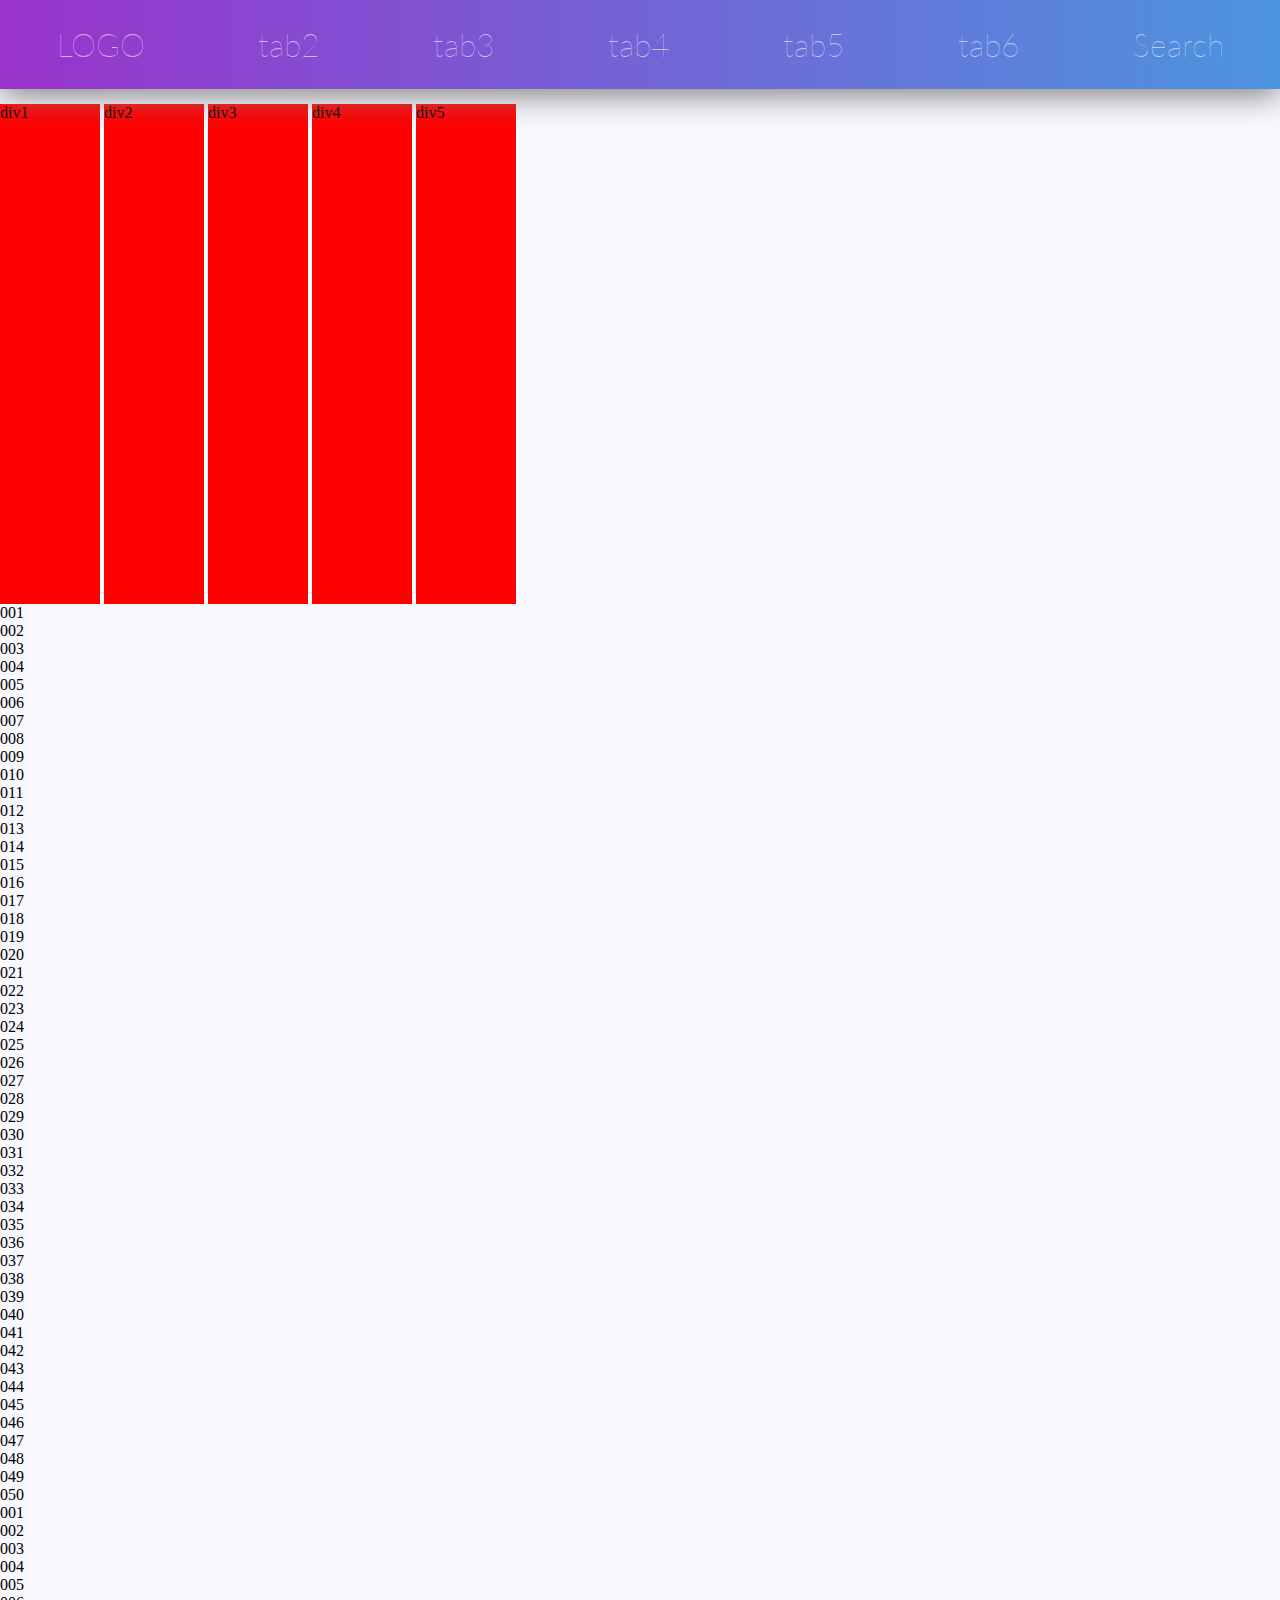
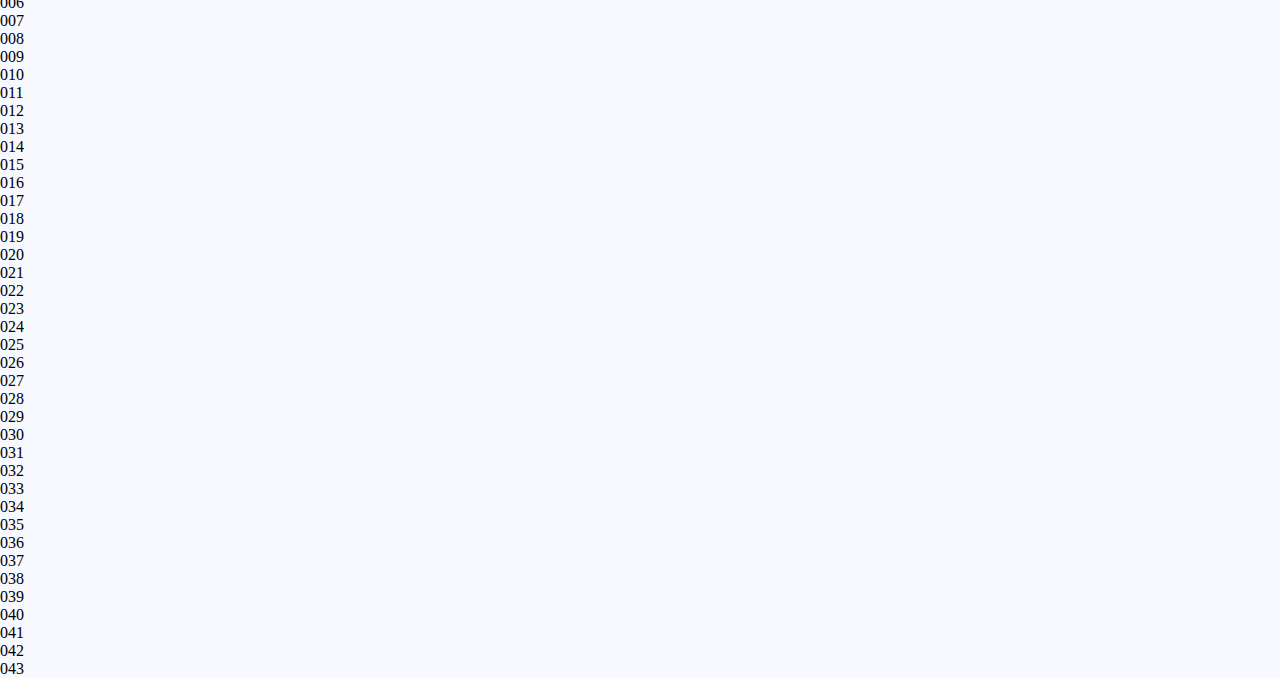
==== 001_first-page/index.html @ 3092bb26 "first page header" ====
<!DOCTYPE html>
<html lang="en">
<head>
  <meta charset="UTF-8">
  <meta name="viewport" content="width=device-width, initial-scale=1.0">
  <link rel="stylesheet" href="main.css">
  <!-- <link rel="stylesheet" href="mq_350-plus.css" media="(max-height: 350px)"> -->
  <!-- <meta http-equiv="X-UA-Compatible" content="ie=edge"> -->
  <script src="https://ajax.googleapis.com/ajax/libs/jquery/3.3.1/jquery.min.js"></script>
  <script src="jscript.js"></script>
  <title>Document</title>
</head>
<body>
  <div class="nav-down">
  <header class="loading" id="headid">
    <!-- ul.hedtab>li*7>a[#]{tab$} -->
    <ul class="hedtab">
      <li class="hedlog"><a href="#">LOGO</a></li>
      <li><a href="#">tab2</a></li>
      <li><a href="#">tab3</a></li>
      <li><a href="#">tab4</a></li>
      <li><a href="#">tab5</a></li>
      <li><a href="#">tab6</a></li>
      <li class="hedsrch"><a href="#">Search</a></li>
    </ul>
  </header>
  <div class="fe">div1</div>
  <div class="fe">div2</div>
  <div class="fe">div3</div>
  <div class="fe">div4</div>
  <div class="fe">div5</div>
  </div>
  <ul>
    <li>001</li>
    <li>002</li>
    <li>003</li>
    <li>004</li>
    <li>005</li>
    <li>006</li>
    <li>007</li>
    <li>008</li>
    <li>009</li>
    <li>010</li>
    <li>011</li>
    <li>012</li>
    <li>013</li>
    <li>014</li>
    <li>015</li>
    <li>016</li>
    <li>017</li>
    <li>018</li>
    <li>019</li>
    <li>020</li>
    <li>021</li>
    <li>022</li>
    <li>023</li>
    <li>024</li>
    <li>025</li>
    <li>026</li>
    <li>027</li>
    <li>028</li>
    <li>029</li>
    <li>030</li>
    <li>031</li>
    <li>032</li>
    <li>033</li>
    <li>034</li>
    <li>035</li>
    <li>036</li>
    <li>037</li>
    <li>038</li>
    <li>039</li>
    <li>040</li>
    <li>041</li>
    <li>042</li>
    <li>043</li>
    <li>044</li>
    <li>045</li>
    <li>046</li>
    <li>047</li>
    <li>048</li>
    <li>049</li>
    <li>050</li>
    <li>001</li>
    <li>002</li>
    <li>003</li>
    <li>004</li>
    <li>005</li>
    <li>006</li>
    <li>007</li>
    <li>008</li>
    <li>009</li>
    <li>010</li>
    <li>011</li>
    <li>012</li>
    <li>013</li>
    <li>014</li>
    <li>015</li>
    <li>016</li>
    <li>017</li>
    <li>018</li>
    <li>019</li>
    <li>020</li>
    <li>021</li>
    <li>022</li>
    <li>023</li>
    <li>024</li>
    <li>025</li>
    <li>026</li>
    <li>027</li>
    <li>028</li>
    <li>029</li>
    <li>030</li>
    <li>031</li>
    <li>032</li>
    <li>033</li>
    <li>034</li>
    <li>035</li>
    <li>036</li>
    <li>037</li>
    <li>038</li>
    <li>039</li>
    <li>040</li>
    <li>041</li>
    <li>042</li>
    <li>043</li>
  </ul>

</body>
</html>
---- 001_first-page/main.css ----
@import url('https://fonts.googleapis.com/css?family=Lato');
html, body, div, header , ul, li{
  padding: 0;
  border: 0;
  margin: 0;
}
/* html {
    font-size: 1.5vw;
} */
body {
  background-color: ghostwhite;
  padding-top: 6.5rem;
}
/* body:nth-child(2) { */
  /* margin-top: 6rem; */
  /* color: white; */
/* } */
@-moz-keyframes test {
    0% {
        background-position: 0% 50%
    }
    50% {
        background-position: 100% 50%
    }
    100% {
        background-position: 0% 50%
    }
}
@-webkit-keyframes test {
    0% {
        background-position: 0% 50%
    }
    50% {
        background-position: 100% 50%
    }
    100% {
        background-position: 0% 50%
    }
}

.loading {
    transition: all 600ms;
    padding: 25px 0;
    background: -webkit-linear-gradient(to right,#9933CC, #15a0d3, #0099CC, #aa66cc);
    background: linear-gradient(to right,#9933CC, #33b5e5, #0099CC, #aa66cc);
    background-size: 400% 400%;
    color: white;
    font-family: 'Lato';
    animation: test 5s  ease-out infinite;
    text-align: center;
    position: fixed;
    width: 100%;
    /* height: 3.5rem; */
    top: 0;
    /* right: 0; */
    /* left: 0; */
    bottom: auto;
    box-shadow: 0rem 0.4rem 2rem grey;
}

/* #headid { */
  /* position: fixed; */
  /* transition: top 0.5s ease-in-out; */
/* } */
.hedtab{
  display: flex;
  justify-content: space-around;
  align-items: center;
  /* align-content: center; */
  list-style-type: none;
}

.hedtab a{
    /* border: red solid 2px ; */
    display: inline;
    font-size: 2rem;
    font-family: "Lato", sans-serif;
    font-weight: 100;
    text-decoration: none;
    color: white;
    opacity: 0.6;
}

.hedtab a:hover {
  opacity: 1;
}

.nav-up {
    top: -5rem;
}

/* .nav-down {
  height : 10rem;
} */

.fe {
  height: 500px;
  width: 100px;
  background-color: red;
  display: inline-block;

}
---- 001_first-page/mq_350-plus.css ----
body {
  background-color: red;
}
.loading {
  height :1rem; 
}
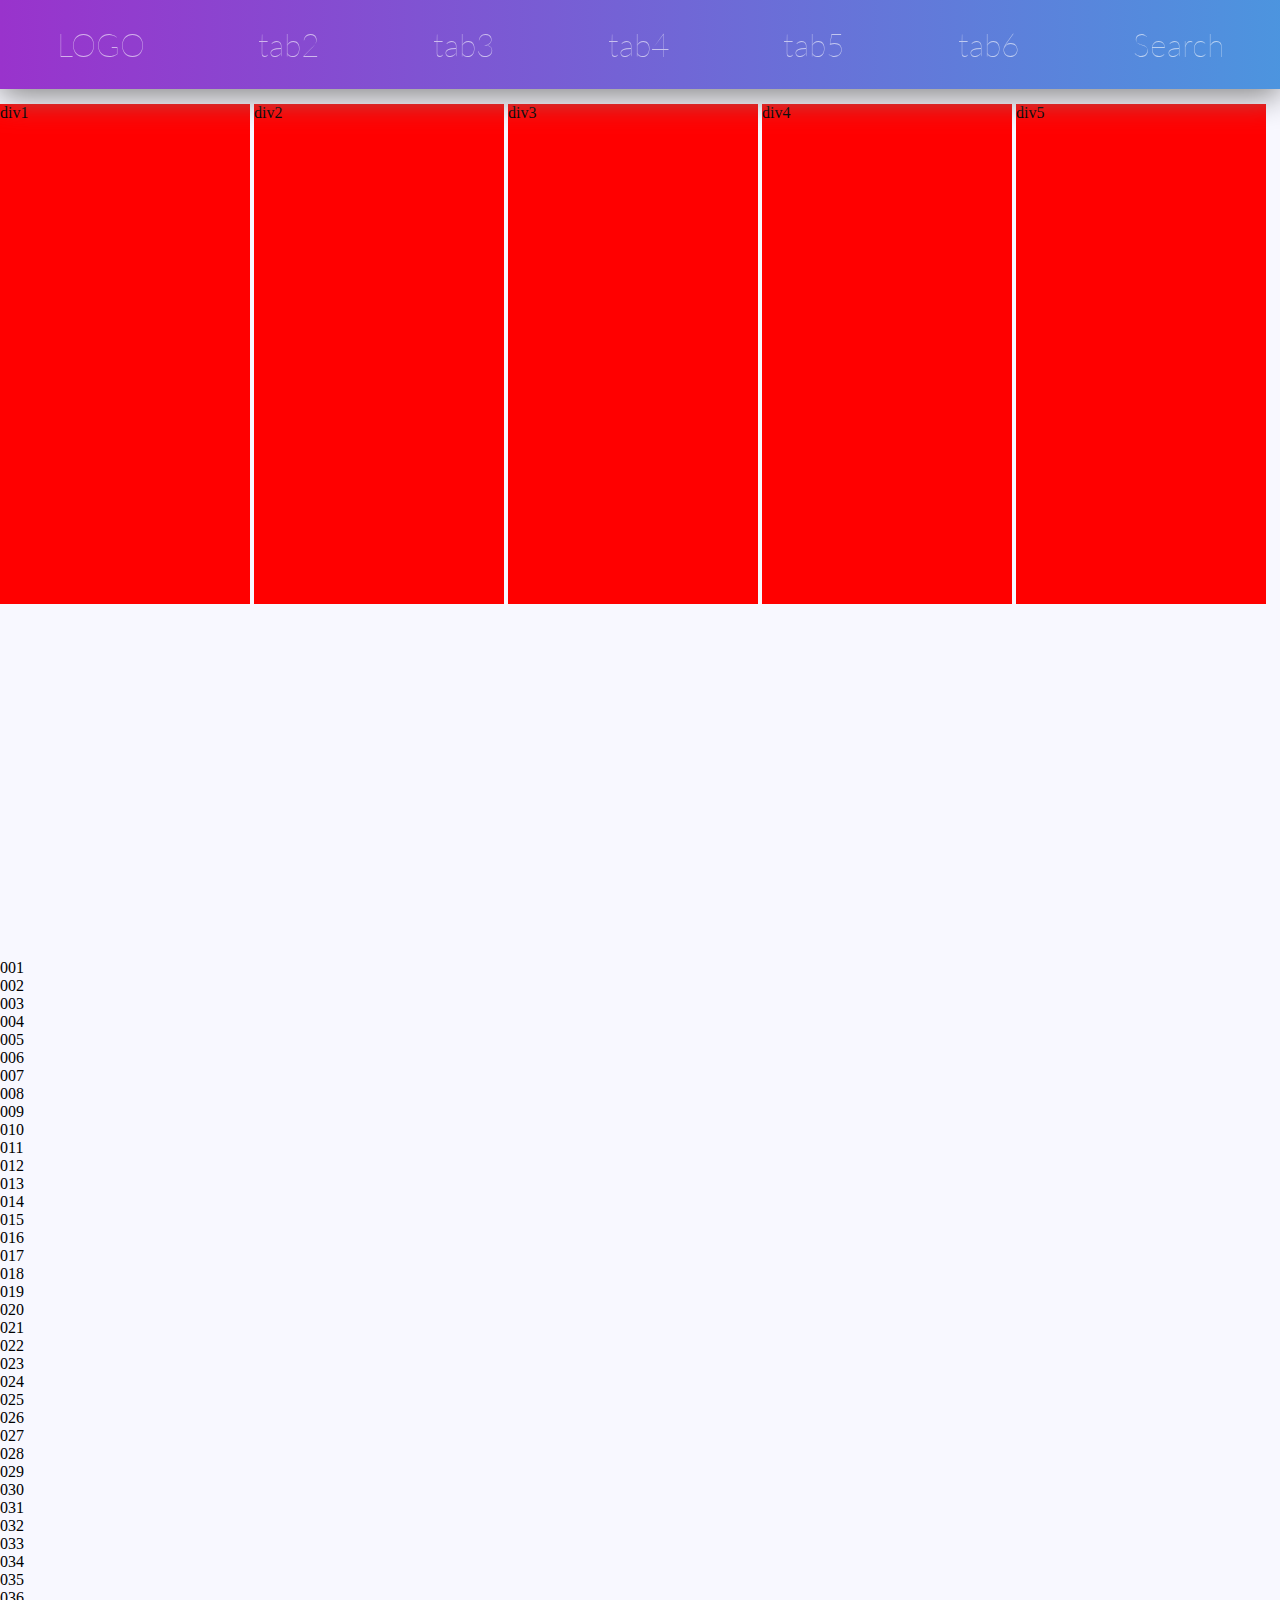
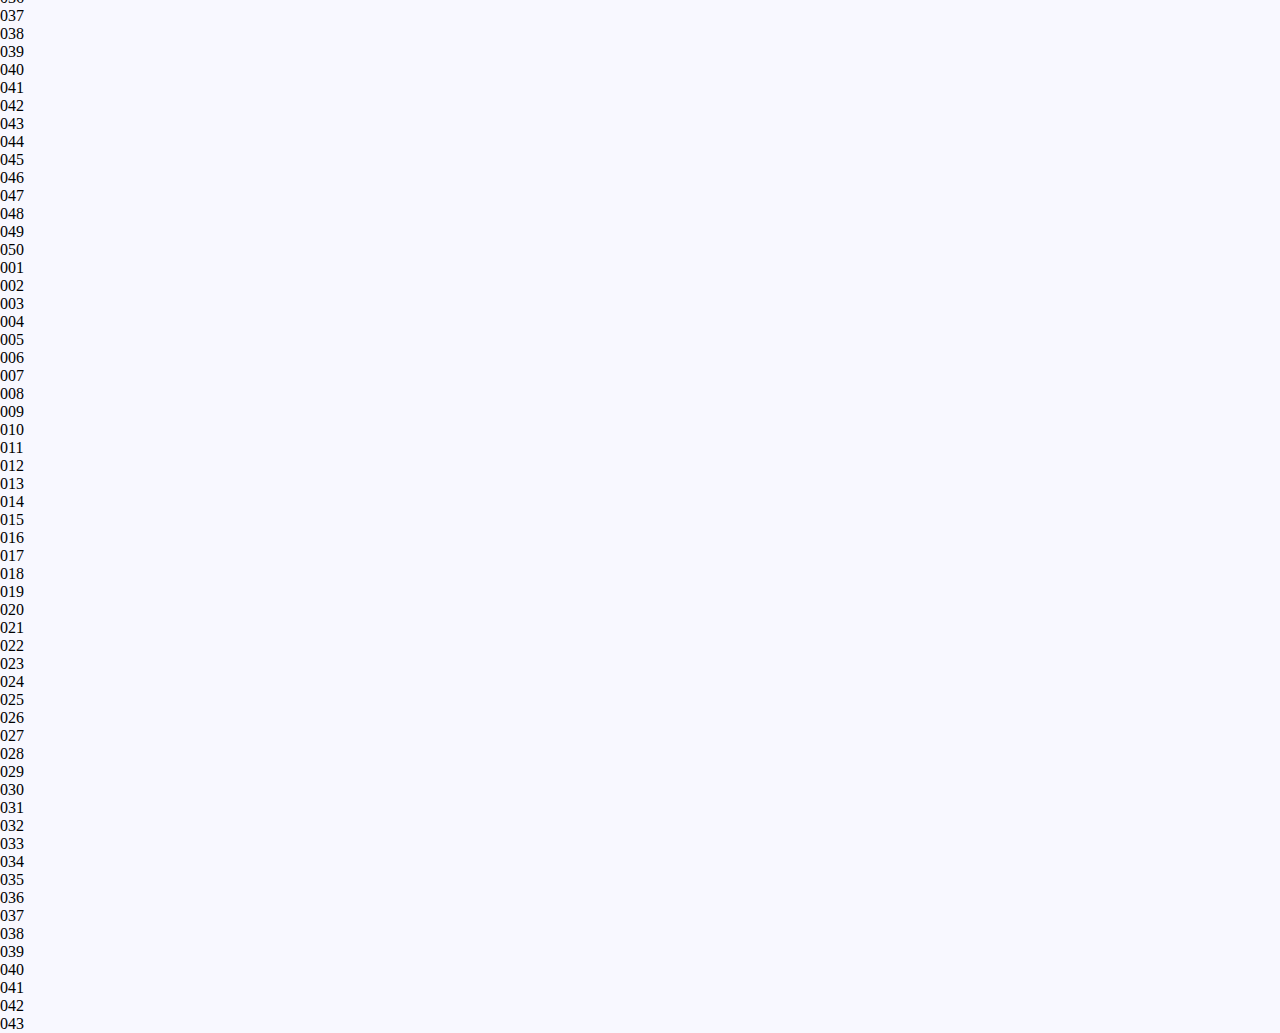
==== commit 613148f7: "Search button click animation experiment" ====
--- a/001_first-page/index.html
+++ b/001_first-page/index.html
@@ -11,7 +11,7 @@
   <title>Document</title>
 </head>
 <body>
-  <div class="nav-down">
+  <div class="fixhead">
   <header class="loading" id="headid">
     <!-- ul.hedtab>li*7>a[#]{tab$} -->
     <ul class="hedtab">
--- a/001_first-page/main.css
+++ b/001_first-page/main.css
@@ -89,13 +89,13 @@
     top: -5rem;
 }
 
-/* .nav-down {
-  height : 10rem;
-} */
+.fixhead {
+  height : 95vh;
+}
 
 .fe {
   height: 500px;
-  width: 100px;
+  width: 250px;
   background-color: red;
   display: inline-block;
 
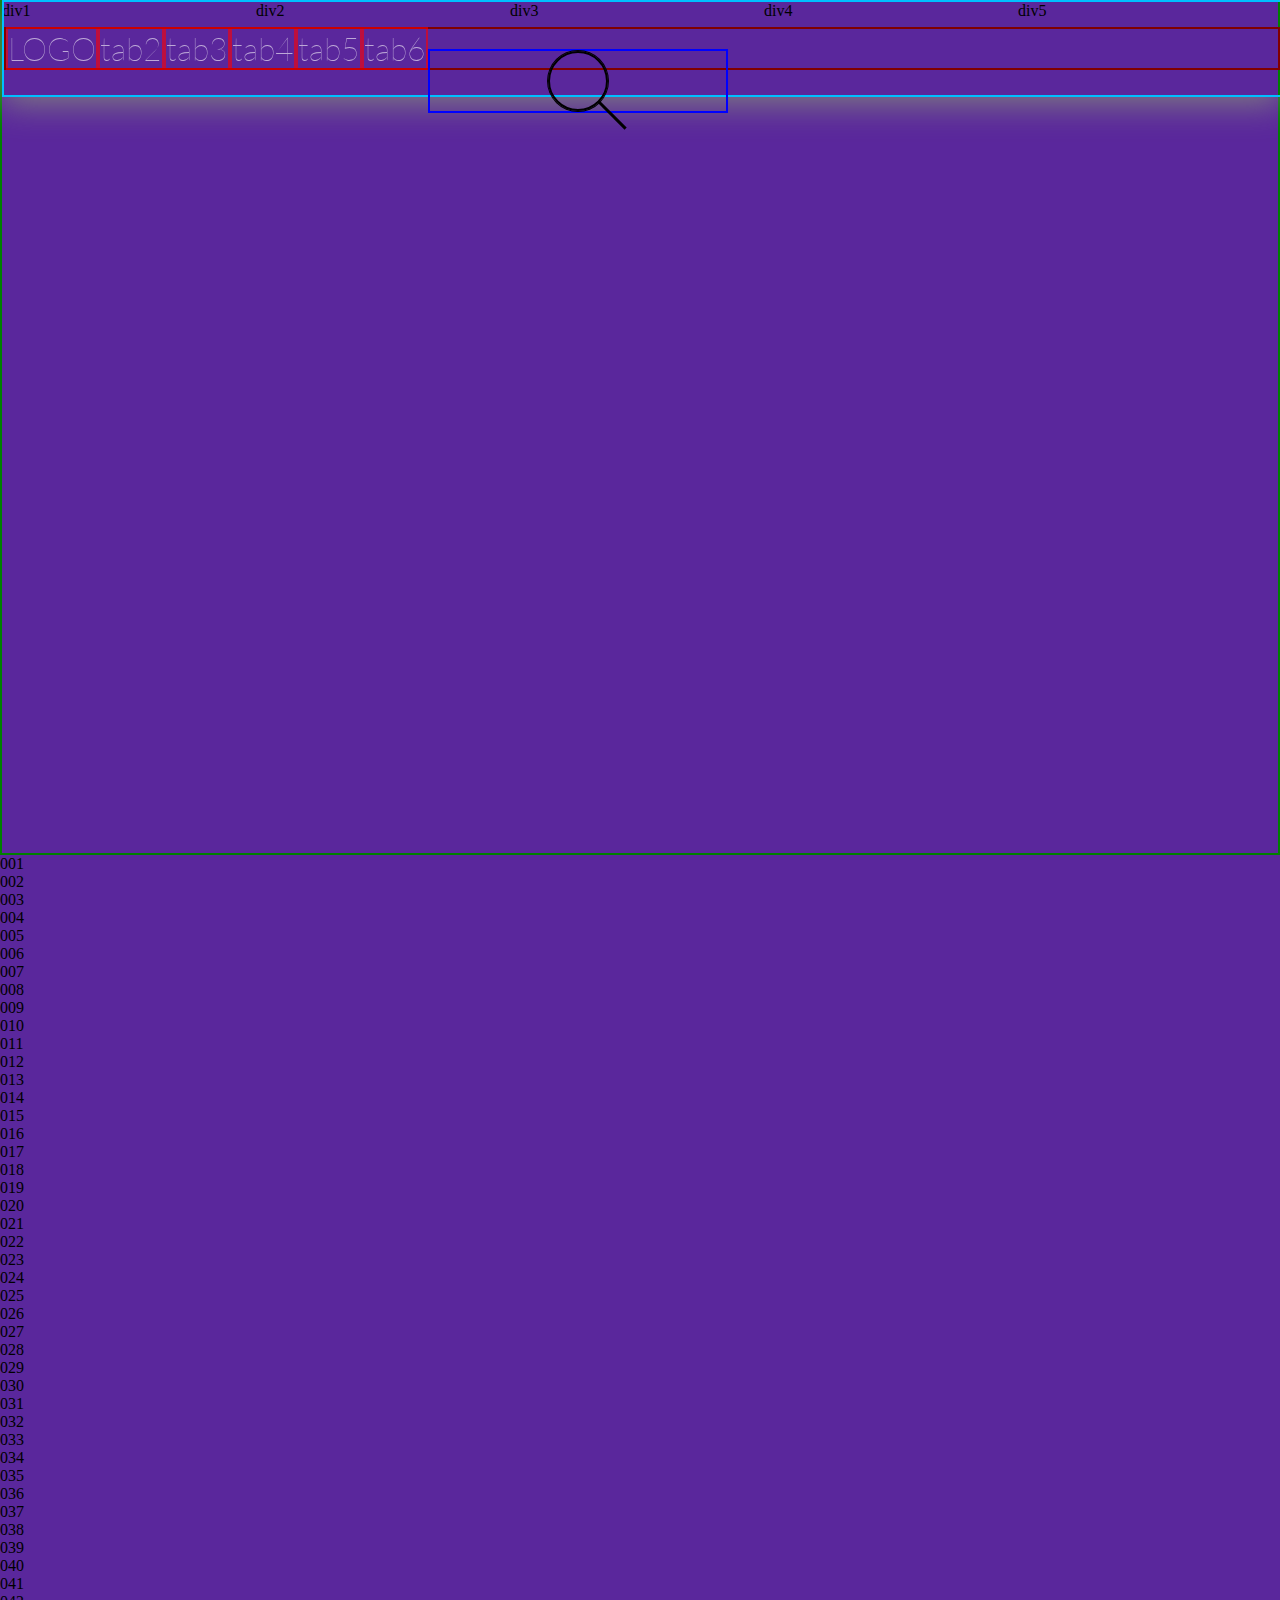
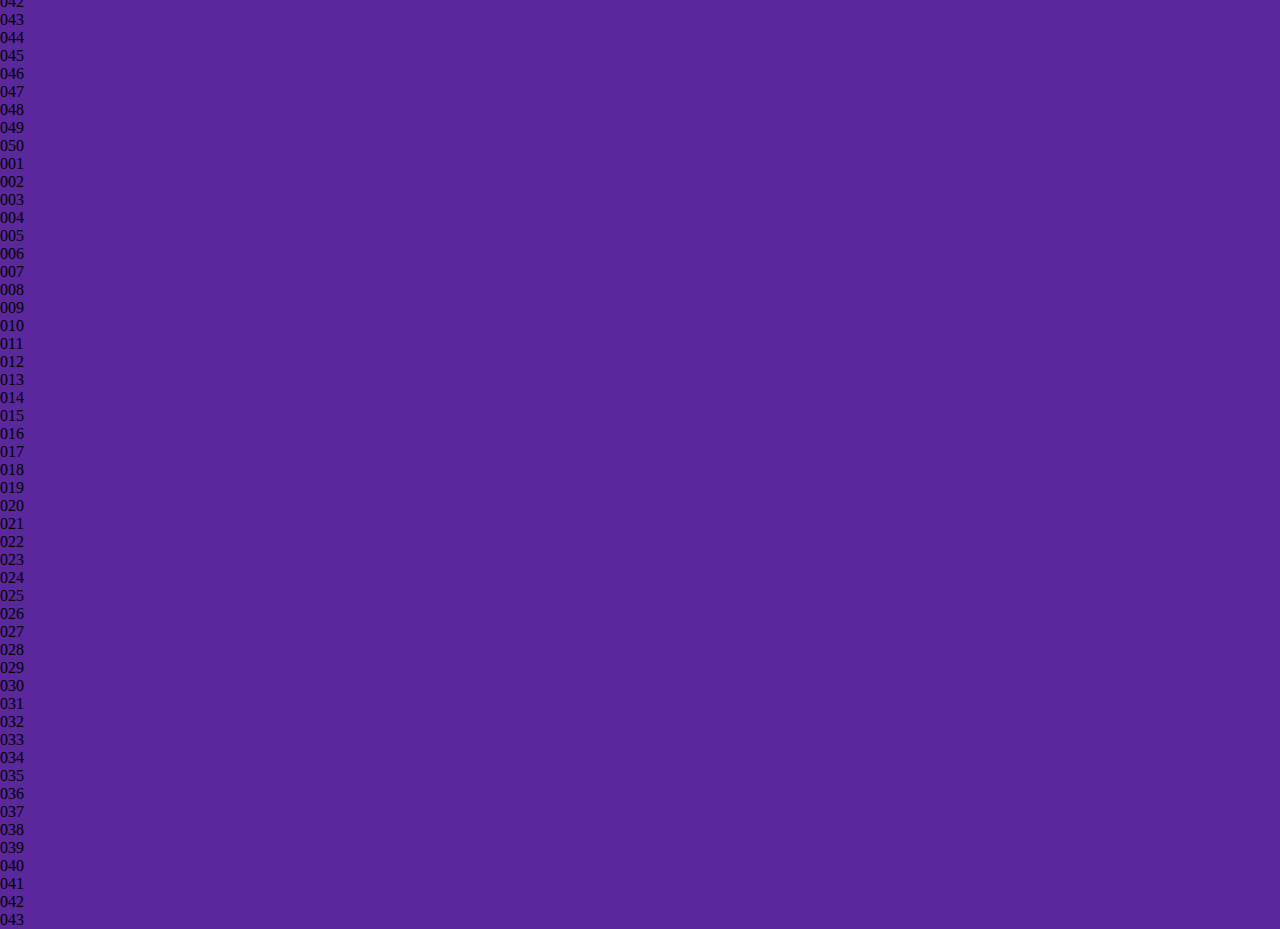
==== commit 143c2825: "Update in search button in temp" ====
--- a/001_first-page/index.html
+++ b/001_first-page/index.html
@@ -4,6 +4,7 @@
   <meta charset="UTF-8">
   <meta name="viewport" content="width=device-width, initial-scale=1.0">
   <link rel="stylesheet" href="main.css">
+  <link rel="stylesheet" href="style.css">
   <!-- <link rel="stylesheet" href="mq_350-plus.css" media="(max-height: 350px)"> -->
   <!-- <meta http-equiv="X-UA-Compatible" content="ie=edge"> -->
   <script src="https://ajax.googleapis.com/ajax/libs/jquery/3.3.1/jquery.min.js"></script>
@@ -21,8 +22,17 @@
       <li><a href="#">tab4</a></li>
       <li><a href="#">tab5</a></li>
       <li><a href="#">tab6</a></li>
-      <li class="hedsrch"><a href="#">Search</a></li>
+      <li class="hedsrch">
+        <form class="inputbox">
+          <input required="required"/>
+          <button class="del" type="reset"></button>
+        </form>
+      </li>
     </ul>
+    <!-- <form class="inputbox">
+      <input required="required"/>
+      <button class="del" type="reset"></button>
+    </form> -->
   </header>
   <div class="fe">div1</div>
   <div class="fe">div2</div>
--- a/001_first-page/main.css
+++ b/001_first-page/main.css
@@ -3,19 +3,21 @@
   padding: 0;
   border: 0;
   margin: 0;
+  box-sizing: border-box;
 }
 /* html {
     font-size: 1.5vw;
 } */
 body {
-  background-color: ghostwhite;
+  background-color: #5a279c;;
   padding-top: 6.5rem;
+
 }
 /* body:nth-child(2) { */
   /* margin-top: 6rem; */
   /* color: white; */
 /* } */
-@-moz-keyframes test {
+/* @-moz-keyframes test {
     0% {
         background-position: 0% 50%
     }
@@ -36,15 +38,16 @@
     100% {
         background-position: 0% 50%
     }
-}
+} */
 
 .loading {
     transition: all 600ms;
     padding: 25px 0;
-    background: -webkit-linear-gradient(to right,#9933CC, #15a0d3, #0099CC, #aa66cc);
-    background: linear-gradient(to right,#9933CC, #33b5e5, #0099CC, #aa66cc);
+    /* background: -webkit-linear-gradient(to right,#9933CC, #15a0d3, #0099CC, #aa66cc); */
+    /* background: linear-gradient(to right,#9933CC, #33b5e5, #0099CC, #aa66cc); */
+    /* background-color: #8A2BE2;  */
     background-size: 400% 400%;
-    color: white;
+    /* color: white; */
     font-family: 'Lato';
     animation: test 5s  ease-out infinite;
     text-align: center;
@@ -56,6 +59,7 @@
     /* left: 0; */
     bottom: auto;
     box-shadow: 0rem 0.4rem 2rem grey;
+    border: 2px solid deepskyblue;
 }
 
 /* #headid { */
@@ -64,14 +68,15 @@
 /* } */
 .hedtab{
   display: flex;
-  justify-content: space-around;
+  /* justify-content: space-around; */
   align-items: center;
   /* align-content: center; */
   list-style-type: none;
+  border: 2px solid maroon;
 }
 
 .hedtab a{
-    /* border: red solid 2px ; */
+    border: red solid 2px ;
     display: inline;
     font-size: 2rem;
     font-family: "Lato", sans-serif;
@@ -87,16 +92,18 @@
 
 .nav-up {
     top: -5rem;
+    border: 2px solid blue;
 }
 
 .fixhead {
   height : 95vh;
+  border: 2px solid green;
 }
 
 .fe {
   height: 500px;
   width: 250px;
-  background-color: red;
+  /* background-color: Salmon; */
   display: inline-block;
 
 }
--- a/001_first-page/style.css
+++ b/001_first-page/style.css
@@ -0,0 +1,184 @@
+@import url(https://fonts.googleapis.com/css?family=Roboto:300);
+html, body, form, input, button {
+  padding: 0;
+  border: 0;
+  margin: 0;
+  box-sizing: border-box;
+}
+body {
+  /* background: #5a279c; */
+  /* color: #fff; */
+  /* border: 2px solid red; */
+  height: 100vh;
+}
+input {
+  /* border: 2px solid khaki; */
+  /* background-color: khaki; */
+}
+.inputbox {
+  display: inline-block;
+  /*
+  justify-content: center;
+  align-items: center;
+  flex-flow: column wrap; */
+  height: 64px;
+  width: 300px;
+  position: absolute;
+  /* top: 50%; */
+  /* left: 50%; */
+  /* -webkit-transform: translate(-50%, -50%); */
+          /* transform: translate(-50%, -50%); */
+  border: 2px solid blue;
+  /* background-color: blue; */
+}
+
+.inputbox input {
+  /* check later */
+  width: 100%;
+  min-width: 0;
+  -webkit-box-sizing: border-box;
+          box-sizing: border-box;
+  font-size: 100%;
+  /* later */
+  padding: 10px 0;
+  border: 0;
+  background: none;
+  width: 60px;
+  position: absolute;
+  top: 0;
+  left: 50%;
+  -webkit-transform: translateX(-50%);
+          transform: translateX(-50%);
+  border-radius: 100%;
+  -webkit-transition: width 400ms ease-in-out, border-radius 400ms ease-in-out, padding 200ms;
+  transition: width 400ms ease-in-out, border-radius 400ms ease-in-out, padding 200ms;
+  -webkit-transition-delay: 0s, 400ms, 0s;
+          transition-delay: 0s, 400ms, 0s;
+  -webkit-box-shadow: 0 0 0 1px currentColor;
+          box-shadow: 0 0 0 1px currentColor;
+  color: inherit;
+  cursor: pointer;
+  height: 60px;
+  padding: 10px 0;
+  padding-right: 50px;
+  font-weight: lighter;
+  font-family: 'Roboto';
+  border: 2px solid black;
+  border: 1px solid #fff;
+  background-color: ;
+}
+.inputbox input:focus, .inputbox input:valid {
+  width: 100%;
+  -webkit-transition-delay: 400ms, 0s, 400ms;
+          transition-delay: 400ms, 0s, 400ms;
+  outline: 0;
+  border-radius: 0;
+  height: 60px;
+  cursor: text;
+  padding-left: 10px;
+  /* border: 2px solid orange; */
+  /* background-color: orange; */
+}
+.inputbox input:focus + .del, .inputbox input:valid + .del {
+  pointer-events: all;
+  left: calc(100% - 25px);
+  -webkit-transition-delay: 400ms;
+          transition-delay: 400ms;
+  /* border: 2px solid royalblue; */
+  /* background-color: royalblue; */
+}
+.inputbox input:focus + .del:focus, .inputbox input:valid + .del:focus {
+  -webkit-box-shadow: 0 0 0 1px currentColor;
+          box-shadow: 0 0 0 1px currentColor;
+  height: 37.5px;
+  width: 37.5px;
+  /* border: 2px solid lime; */
+  /* background-color: lime; */
+}
+.inputbox input:focus + .del:before, .inputbox input:valid + .del:before {
+  -webkit-transform: translate(-50%, -50%) rotate(-45deg) scaleY(0.7);
+          transform: translate(-50%, -50%) rotate(-45deg) scaleY(0.7);
+  -webkit-transition-delay: 0s;
+          transition-delay: 0s;
+  /* border: 2px solid HotPink; */
+  /* background-color: HotPink; */
+}
+.inputbox input:focus + .del:after, .inputbox input:valid + .del:after {
+  -webkit-transform: translate(-50%, -50%) rotate(45deg) scaleY(0.7);
+          transform: translate(-50%, -50%) rotate(45deg) scaleY(0.7);
+  -webkit-transition-delay: 200ms;
+          transition-delay: 200ms;
+  /* border: 2px solid Olive; */
+  /* background-color: Olive; */
+}
+.inputbox .del {
+  position: absolute;
+  top: 50%;
+  left: 50%;
+  -webkit-transform: translate(-50%, -50%);
+          transform: translate(-50%, -50%);
+  height: 50px;
+  width: 50px;
+  padding: 0;
+  background: none;
+  border-radius: 100%;
+  border: 0;
+  pointer-events: none;
+  -webkit-transition: left 400ms ease-in-out;
+  transition: left 400ms ease-in-out;
+  -webkit-transition-delay: 0s;
+          transition-delay: 0s;
+  color: inherit;
+  cursor: pointer;
+  /* border: 2px solid Crimson; */
+  /* background-color: Crimson; */
+}
+.inputbox .del:focus {
+  outline: none;
+  /* border: 2px solid DarkViolet; */
+  /* background-color: DarkViolet; */
+}
+.inputbox .del:before {
+  content: '';
+  position: absolute;
+  /* top: 50%; later*/
+  /* left: 50%; later*/
+  background: currentColor;
+  width: 3px;
+  height: 37.5px;
+  -webkit-transform: translate(34px, 34px) translate(-50%, -50%) rotate(-45deg) scaleY(1);
+          transform: translate(34px, 34px) translate(-50%, -50%) rotate(-45deg) scaleY(1);
+  -webkit-transition: -webkit-transform 200ms ease-in-out;
+  transition: -webkit-transform 200ms ease-in-out;
+  transition: transform 200ms ease-in-out;
+  transition: transform 200ms ease-in-out, -webkit-transform 700ms ease-in-out;
+  -webkit-transition-delay: 600ms;
+          transition-delay: 600ms;
+  /* border: 2px solid Turquoise; */
+  /* background-color: Turquoise; */
+}
+.inputbox .del:after {
+  content: '';
+  position: absolute;
+  /* top: 50%; later*/
+  /* left: 50%; later*/
+  background: currentColor;
+  width: 3px;
+  height: 37.5px;
+  -webkit-transform: translate(-50%, -50%) rotate(45deg) scaleY(0);
+          transform: translate(-50%, -50%) rotate(45deg) scaleY(0);
+  -webkit-transition: -webkit-transform 200ms ease-in-out;
+  transition: -webkit-transform 200ms ease-in-out;
+  transition: transform 200ms ease-in-out;
+  transition: transform 200ms ease-in-out, -webkit-transform 700ms ease-in-out;
+  -webkit-transition-delay: 400ms;
+          transition-delay: 400ms;
+  /* border: 2px solid SpringGreen; */
+  /* background-color: SpringGreen; */
+}
+
+input[required] {
+  /* background-color: pink; */
+  border: 2px solid black;
+  /* border: 1px solid #fff; */
+}
